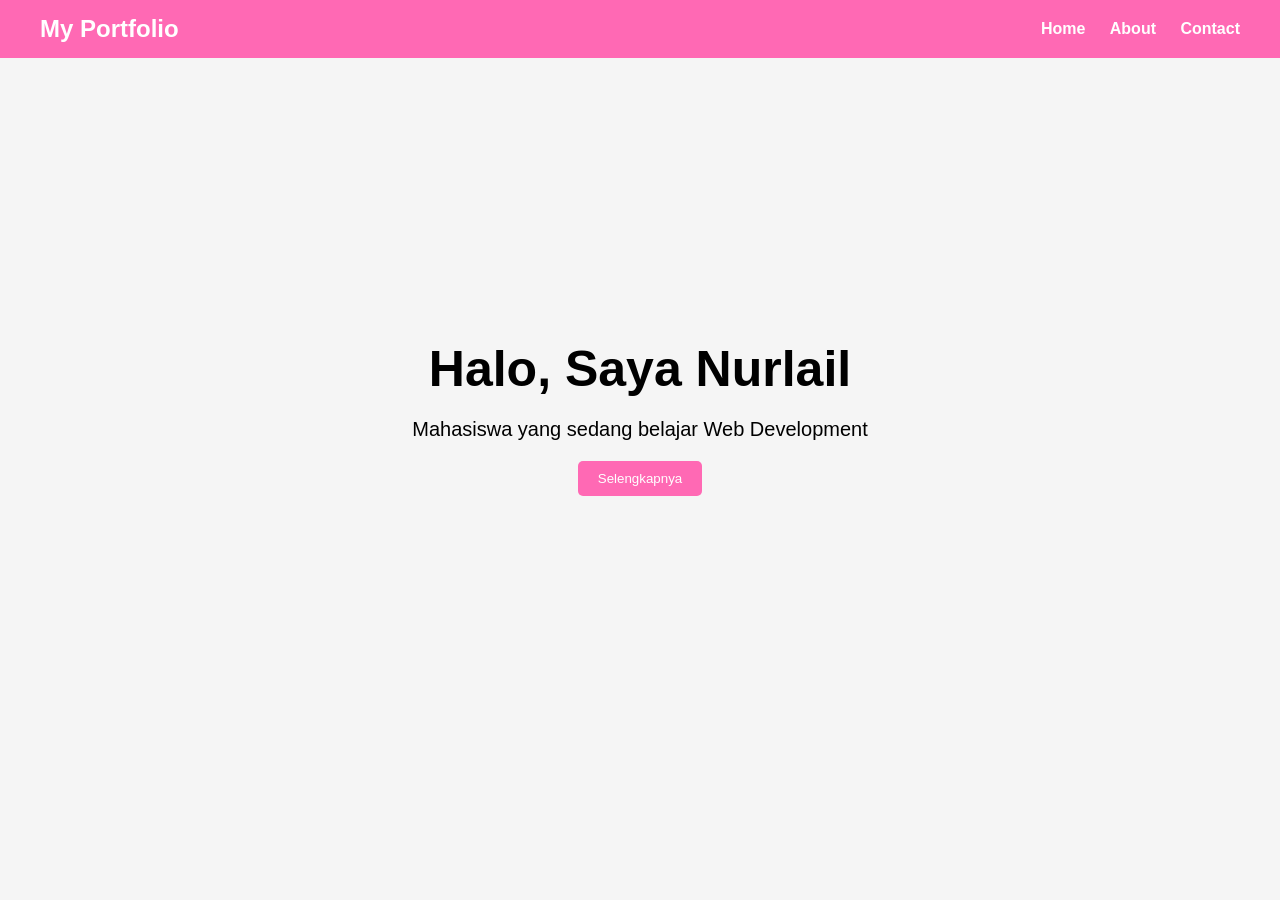
==== index.html @ 1b0bee4d "Add files via upload" ====
<!DOCTYPE html>
<html lang="id">
<head>
    <meta charset="UTF-8">
    <meta name="viewport" content="width=device-width, initial-scale=1.0">
    <title>Portfolio Pribadi</title>
    <link rel="stylesheet" href="style.css">
</head>
<body>

    <nav>
        <h2>My Portfolio</h2>

        <div class="menu">
            <a href="index.html">Home</a>
            <a href="about.html">About</a>
            <a href="contact.html">Contact</a>
        </div>
    </nav>

    <section class="hero">
        <h1>Halo, Saya Nurlail</h1>
        <p>Mahasiswa yang sedang belajar Web Development</p>

        <button>Selengkapnya</button>
    </section>

</body>
</html>
---- style.css ----
*{
    margin:0;
    padding:0;
    box-sizing:border-box;
    font-family:Arial;
}

body{
    background:#f5f5f5;
}

nav{
    background:#ff69b4;
    color:white;
    padding:15px 40px;

    display:flex;
    justify-content:space-between;
    align-items:center;
}

.menu a{
    color:white;
    text-decoration:none;
    margin-left:20px;
    font-weight:bold;
}

.hero{
    height:80vh;

    display:flex;
    flex-direction:column;
    justify-content:center;
    align-items:center;

    text-align:center;
}

.hero h1{
    font-size:50px;
    margin-bottom:20px;
}

.hero p{
    font-size:20px;
    margin-bottom:20px;
}

button{
    padding:10px 20px;
    border:none;
    background:#ff69b4;
    color:white;
    border-radius:5px;
    cursor:pointer;
}

.content{
    padding:40px;
}

.content h1{
    margin-bottom:20px;
}

.content p,
.content ul{
    margin-bottom:20px;
}

form{
    display:flex;
    flex-direction:column;
    width:300px;
}

input,
textarea{
    margin-bottom:15px;
    padding:10px;
}

textarea{
    height:100px;
}
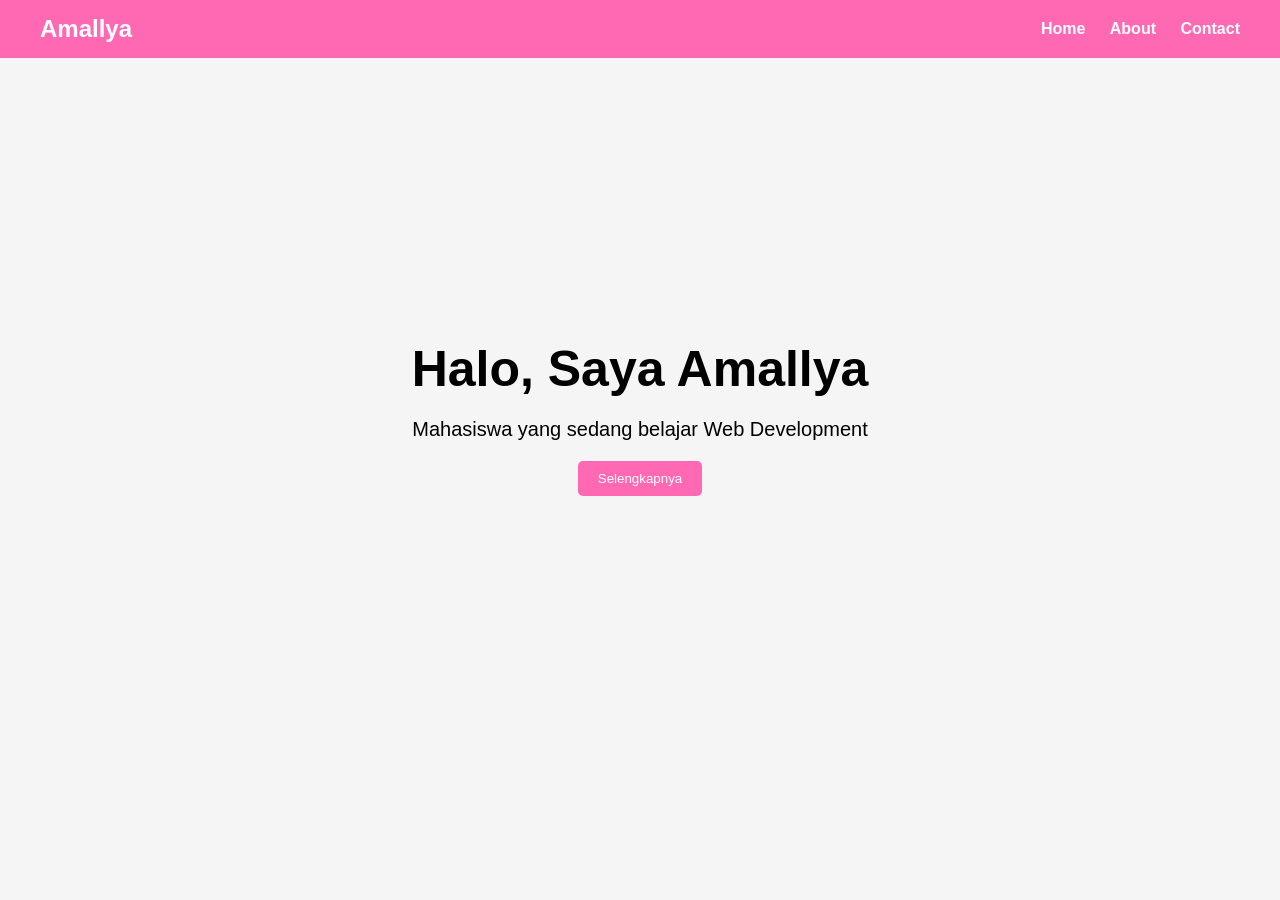
==== commit 90adb00b: "Add files via upload" ====
--- a/index.html
+++ b/index.html
@@ -3,13 +3,13 @@
 <head>
     <meta charset="UTF-8">
     <meta name="viewport" content="width=device-width, initial-scale=1.0">
-    <title>Portfolio Pribadi</title>
+    <title>Amallya Portfolio</title>
     <link rel="stylesheet" href="style.css">
 </head>
 <body>
 
     <nav>
-        <h2>My Portfolio</h2>
+        <h2>Amallya</h2>
 
         <div class="menu">
             <a href="index.html">Home</a>
@@ -19,7 +19,7 @@
     </nav>
 
     <section class="hero">
-        <h1>Halo, Saya Nurlail</h1>
+        <h1>Halo, Saya Amallya</h1>
         <p>Mahasiswa yang sedang belajar Web Development</p>
 
         <button>Selengkapnya</button>
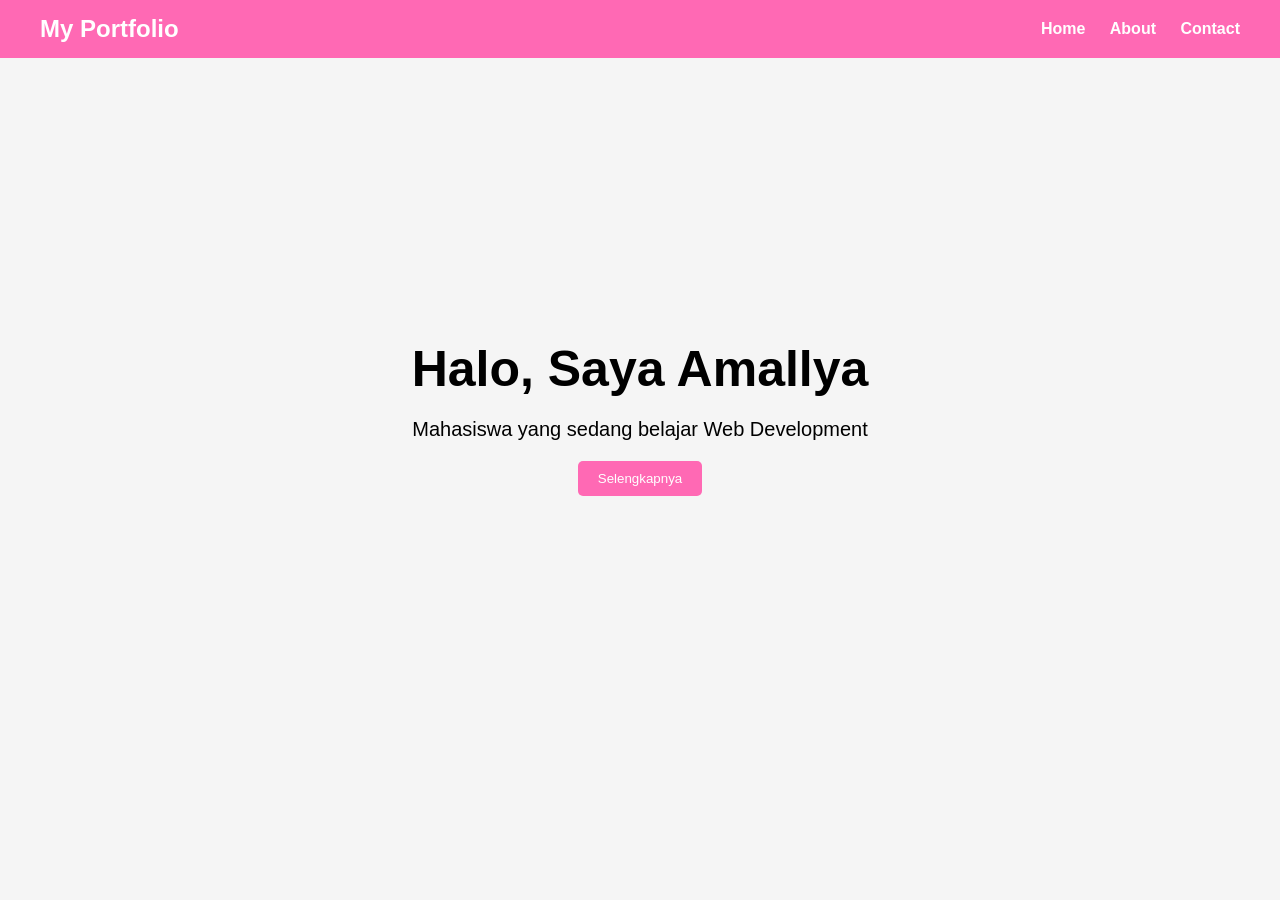
==== commit 5b44c423: "Add files via upload" ====
--- a/index.html
+++ b/index.html
@@ -9,8 +9,7 @@
 <body>
 
     <nav>
-        <h2>Amallya</h2>
-
+        <h2>My Portfolio</h2>
         <div class="menu">
             <a href="index.html">Home</a>
             <a href="about.html">About</a>
